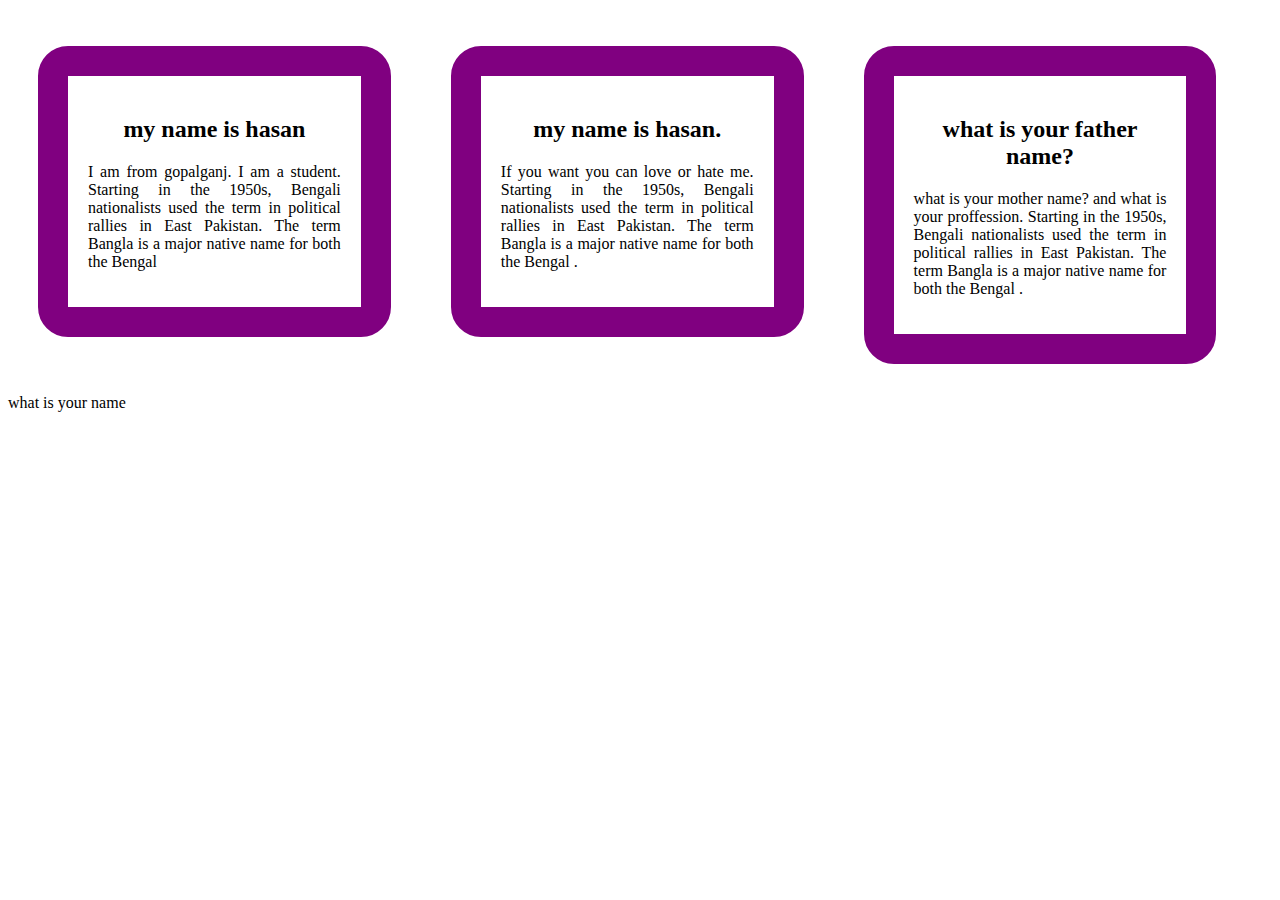
==== my-first-website/new.html @ 8921a4e5 "my first repository" ====
<!DOCTYPE html>
<html lang="en">
<head>
    
    <title>Document</title>
   
    <link rel="stylesheet" href="style.css">

</head>
<body>
    <div class="blog">
        <h2>my name is hasan</h2>
        <p>I am from gopalganj. I am a student. Starting in the 1950s, Bengali nationalists used the term in political rallies in East Pakistan. The term Bangla is a major native name for both the Bengal </p>
   </div>

   <div class="blog">
         <h2>my name is hasan.</h2>
        <p>If you want you can love or hate me. Starting in the 1950s, Bengali nationalists used the term in political rallies in East Pakistan. The term Bangla is a major native name for both the Bengal .</p>
    </div>
    <div class="blog">
        <h2>what is your father name?</h2>
        <p>what is your mother name? and what is your proffession. Starting in the 1950s, Bengali nationalists used the term in political rallies in East Pakistan. The term Bangla is a major native name for both the Bengal .</p>
    </div>
        <p>what is your name</p>

</body>
</html>
---- my-first-website/style.css ----
.blog{
        border: 30px solid purple;
        border-radius: 30px;
        width: 20%;
        margin: 30px 30px 30px 30px;
        padding: 20px;
        float: left;

    }
    h2{
        text-align: center;
    }
    p{
        text-align: justify;
    }
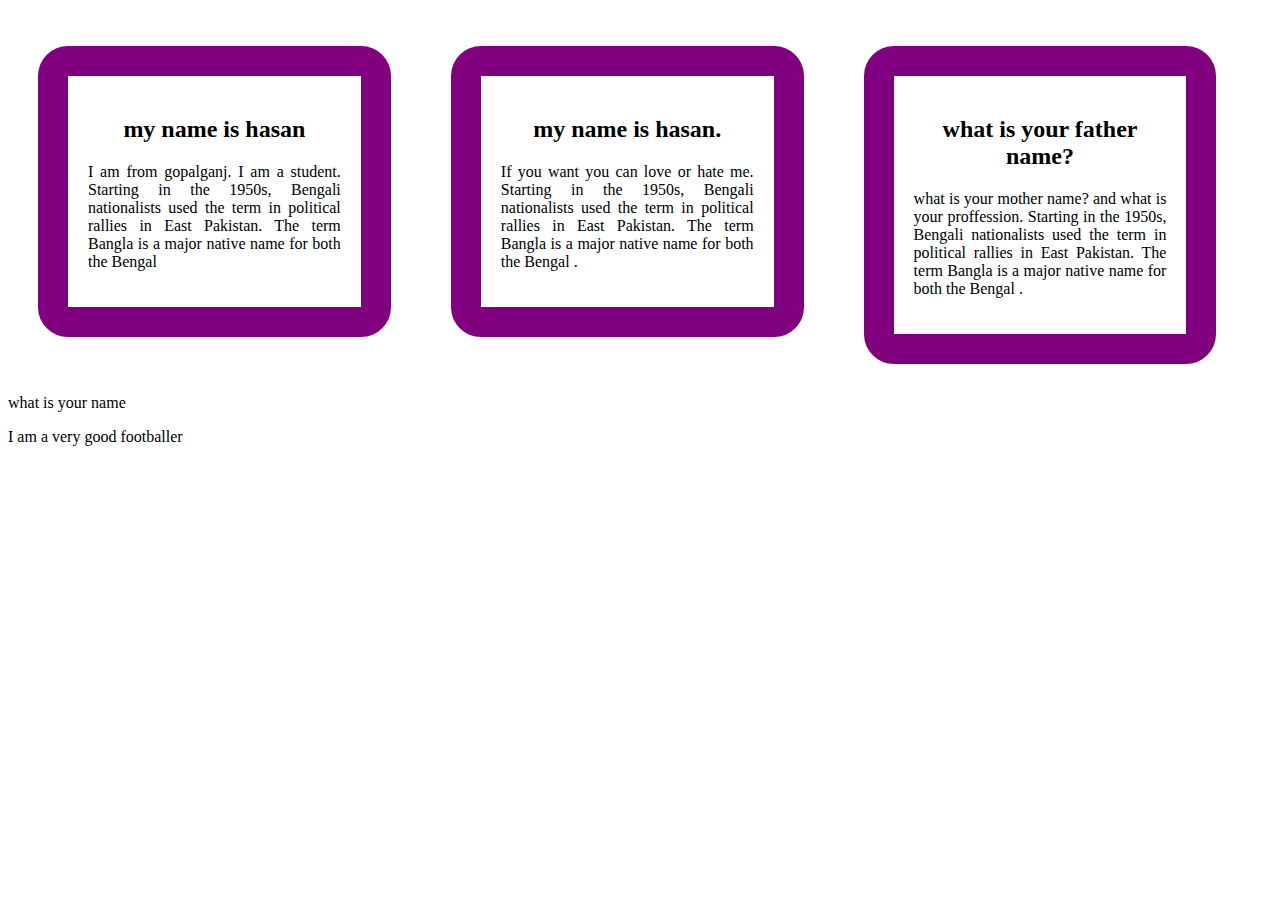
==== commit 8b44e816: "fheajfjehjfhj" ====
--- a/my-first-website/new.html
+++ b/my-first-website/new.html
@@ -22,6 +22,7 @@
         <p>what is your mother name? and what is your proffession. Starting in the 1950s, Bengali nationalists used the term in political rallies in East Pakistan. The term Bangla is a major native name for both the Bengal .</p>
     </div>
         <p>what is your name</p>
+        <p> I am a very good footballer</p>
 
 </body>
 </html>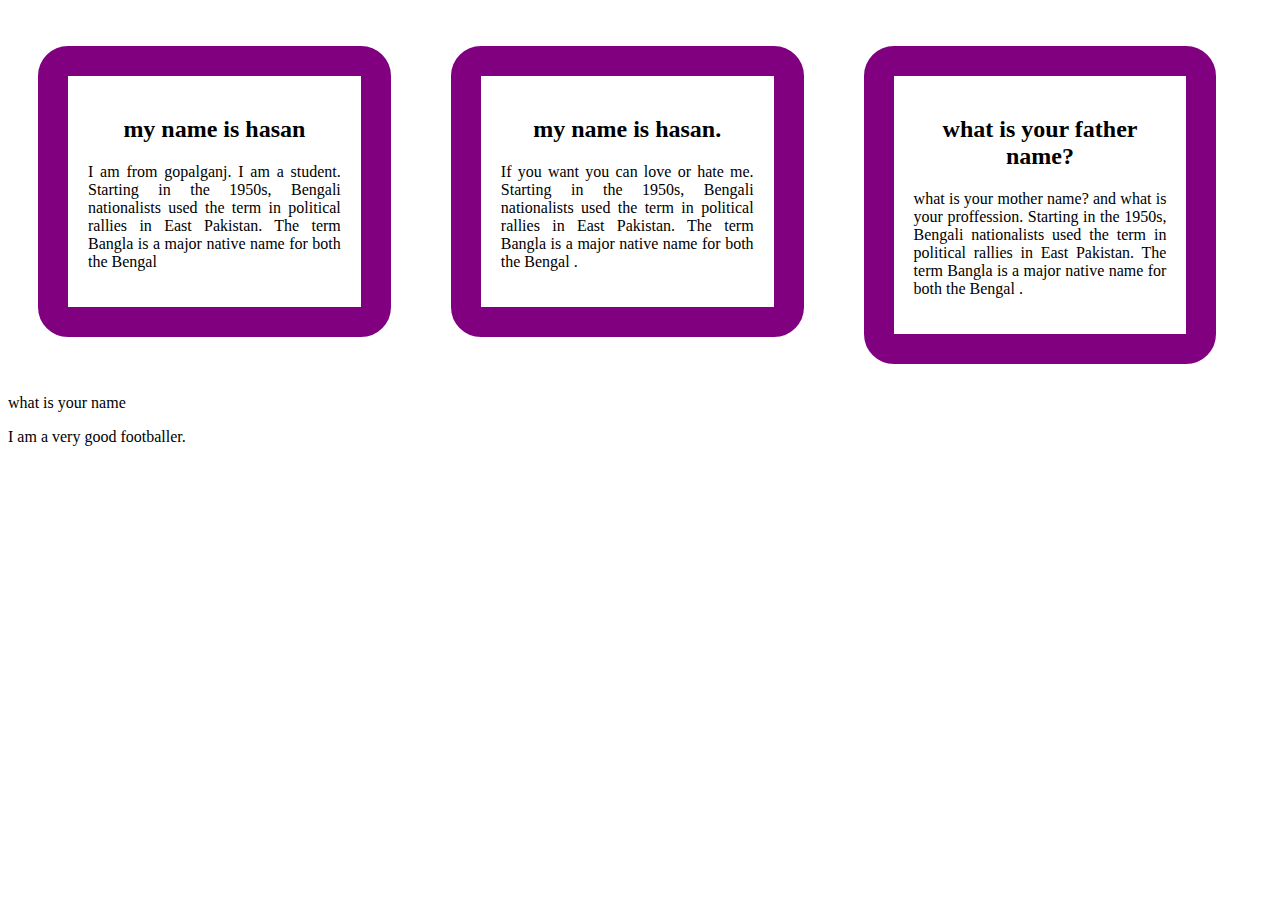
==== commit 9ef1cb5d: "added a new paragraph" ====
--- a/my-first-website/new.html
+++ b/my-first-website/new.html
@@ -22,7 +22,7 @@
         <p>what is your mother name? and what is your proffession. Starting in the 1950s, Bengali nationalists used the term in political rallies in East Pakistan. The term Bangla is a major native name for both the Bengal .</p>
     </div>
         <p>what is your name</p>
-        <p> I am a very good footballer</p>
+        <p> I am a very good footballer.</p>
 
 </body>
 </html>